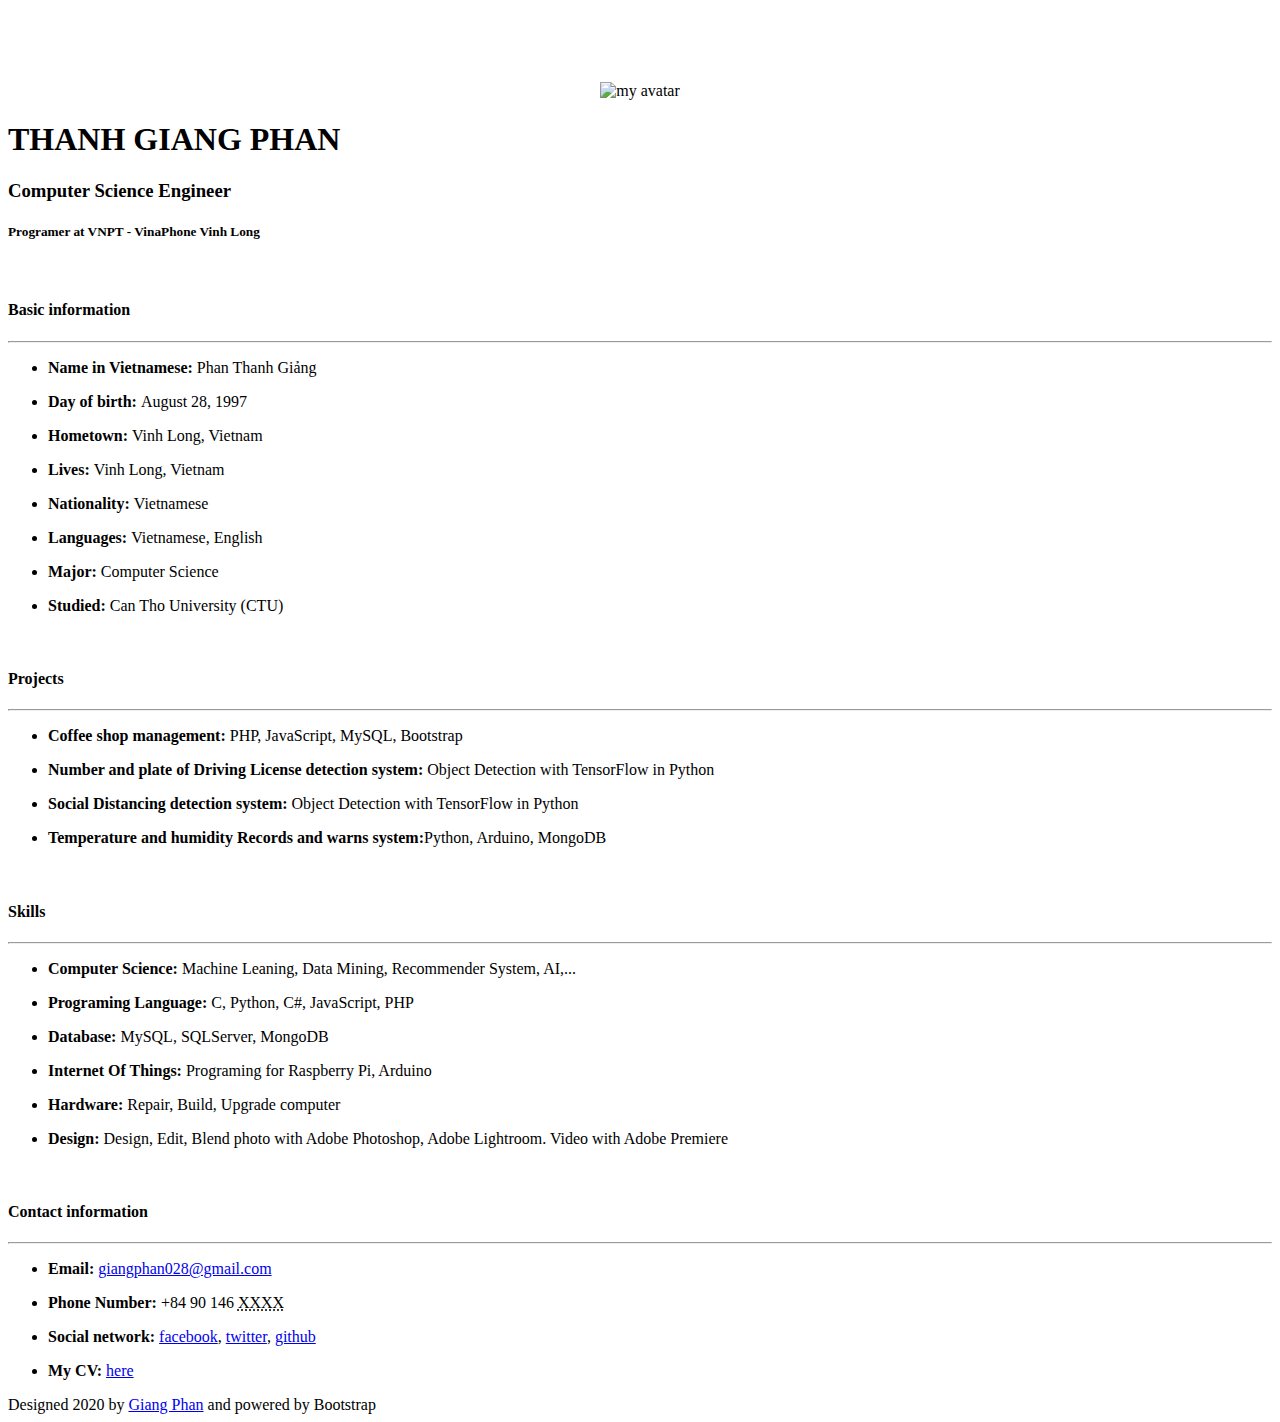
==== EN.html @ d4536cb6 "Redirect follow client IP" ====
<!doctype html>
<html lang="en">
  <head>
    <!-- Required meta tags -->
    <meta charset="utf-8">
    <meta name="viewport" content="width=device-width, initial-scale=1, shrink-to-fit=no">

    <!-- Bootstrap CSS -->
    <link rel="stylesheet" href="https://stackpath.bootstrapcdn.com/bootstrap/4.5.0/css/bootstrap.min.css" integrity="sha384-9aIt2nRpC12Uk9gS9baDl411NQApFmC26EwAOH8WgZl5MYYxFfc+NcPb1dKGj7Sk" crossorigin="anonymous">

    <style>
        .item {
            position:relative;
            padding-top:20px;
            display:inline-block;
        }
        .notify-badge{
            position: absolute;
            right: 90px;
            top:220px;
            background:white;
            text-align: center;
            border-radius: 50px 50px 50px 50px;
            /* color:white; */
            padding:5px 5px;
            font-size:20px;
        }
    </style>
    <title>Hello, world!</title>
    <!-- Image and text -->
    <nav class="navbar navbar-dark bg-dark sticky-top">
        <a class="navbar-brand" href="#">
        <img src="logo.png" height="30" class="d-inline-block align-top" alt="" loading="lazy">
            <!-- GIANG PHAN -->
        </a>
    </nav>
  </head>
  <body>
    <div class="container">
        <br>
            <div class="card text-center">
                <!-- <img src="banner.png" class="card-img-top" height="280px" alt="Giang's avatar"> -->
                <br>
                <center>    
                    <div class="col-sm-4">
                        <div class="item">
                            <!-- <span class="notify-badge"><img src="https://img.icons8.com/color/48/000000/vietnam-circular.png"/></span> -->
                            <img src="avt.jpg" class="rounded-circle" alt="my avatar" width="240px">
                      </div>
                  </div>            
                    <!-- <img src="avatar.jpg" class="rounded-circle" alt="my avatar" width="240px"> -->
                </center>
                <div class="card-body">
                    <h1>THANH GIANG PHAN</h1>
                  <p class="card-text">
                    <h3>Computer Science Engineer</h3>
                    <h5>Programer at VNPT - VinaPhone Vinh Long</h5>
                  </p>
                  <br>
                  <h4 align="left">Basic information</h4>
                  <hr>
                  <ul align="left">
                    <li>
                        <p><strong>Name in Vietnamese: </strong>Phan Thanh Giảng</p>
                    </li>
                    <li>
                        <p><strong>Day of birth: </strong>August 28, 1997</p>
                    </li>
                    <li>
                        <p><strong>Hometown: </strong>Vinh Long, Vietnam</p>
                    </li>
                    <li>
                        <p><strong>Lives: </strong>Vinh Long, Vietnam</p>
                    </li>
                    <li>
                        <p><strong>Nationality: </strong>Vietnamese</p>
                    </li>
                    <li>
                        <p><strong>Languages: </strong>Vietnamese, English</p>
                    </li>
                    <li>
                        <p><strong>Major: </strong>Computer Science</p>
                    </li>
                    <li>
                        <p><strong>Studied: </strong>Can Tho University (CTU)</p>
                    </li>
                </ul>
                <br>
                <h4 align="left">Projects</h4>
                <hr>
                <ul align="left">
                    <li>
                        <p><strong>Coffee shop management:</strong> PHP, JavaScript, MySQL, Bootstrap</p>
                    </li>
                    <li>
                        <p><strong>Number and plate of Driving License detection system:</strong> Object Detection with TensorFlow in Python</p>
                    </li>
                    <li>
                        <p><strong>Social Distancing detection system:</strong> Object Detection with TensorFlow in Python</p>
                    </li>
                    <li>
                        <p><strong>Temperature and humidity Records and warns system:</strong>Python, Arduino, MongoDB</p>
                    </li>
                </ul>
                <br>
                <h4 align="left">Skills</h4>
                <hr>
                <ul align="left">
                    <li>
                        <p><strong>Computer Science: </strong>Machine Leaning, Data Mining, Recommender System, AI,...</p>
                    </li>
                    <li>
                        <p><strong>Programing Language: </strong>C, Python, C#, JavaScript, PHP</p>
                    </li>
                    <li>
                        <p><strong>Database: </strong>MySQL, SQLServer, MongoDB</p>
                    </li>
                    <li>
                        <p><strong>Internet Of Things: </strong>Programing for Raspberry Pi, Arduino</p>
                    </li>
                    <li>
                        <p><strong>Hardware: </strong>Repair, Build, Upgrade computer</p>
                    </li>
                    <li>
                        <p><strong>Design: </strong>Design, Edit, Blend photo with Adobe Photoshop, Adobe Lightroom. Video with Adobe Premiere</p>
                    </li>
                </ul>
                <br>
                <h4 align="left">Contact information</h4>
                <hr>
                <ul align="left">
                    <li>
                        <p><strong>Email: </strong><a href="mailto:giangphan028@gmail.com">giangphan028@gmail.com</a></p>
                    </li>
                    <li>
                        <p><strong>Phone Number: </strong>+84 90 146 <abbr title="My D.O.B" class="initialism">XXXX </abbr></p>
                    </li>
                    <li>
                        <p><strong>Social network: </strong><a href="https://www.facebook.com/giangpt2808">facebook</a>, <a href="https://twitter.com/giangpt2808">twitter</a>, <a href="https://github.com/giangcse">github</a></p>
                    </li>
                    <li>
                        <p><strong>My CV: </strong><a href="CV.pdf">here</a></p>
                    </li>
                </ul>
                </div>
                <div class="card-footer text-muted">
                  Designed 2020 by <a href="https://www.facebook.com/giangpt2808">Giang Phan</a> and powered by Bootstrap
                </div>
              </div>
    </div>
    <!-- Optional JavaScript -->
    <!-- jQuery first, then Popper.js, then Bootstrap JS -->
    <script src="https://code.jquery.com/jquery-3.5.1.slim.min.js" integrity="sha384-DfXdz2htPH0lsSSs5nCTpuj/zy4C+OGpamoFVy38MVBnE+IbbVYUew+OrCXaRkfj" crossorigin="anonymous"></script>
    <script src="https://cdn.jsdelivr.net/npm/popper.js@1.16.0/dist/umd/popper.min.js" integrity="sha384-Q6E9RHvbIyZFJoft+2mJbHaEWldlvI9IOYy5n3zV9zzTtmI3UksdQRVvoxMfooAo" crossorigin="anonymous"></script>
    <script src="https://stackpath.bootstrapcdn.com/bootstrap/4.5.0/js/bootstrap.min.js" integrity="sha384-OgVRvuATP1z7JjHLkuOU7Xw704+h835Lr+6QL9UvYjZE3Ipu6Tp75j7Bh/kR0JKI" crossorigin="anonymous"></script>
  </body>
</html>
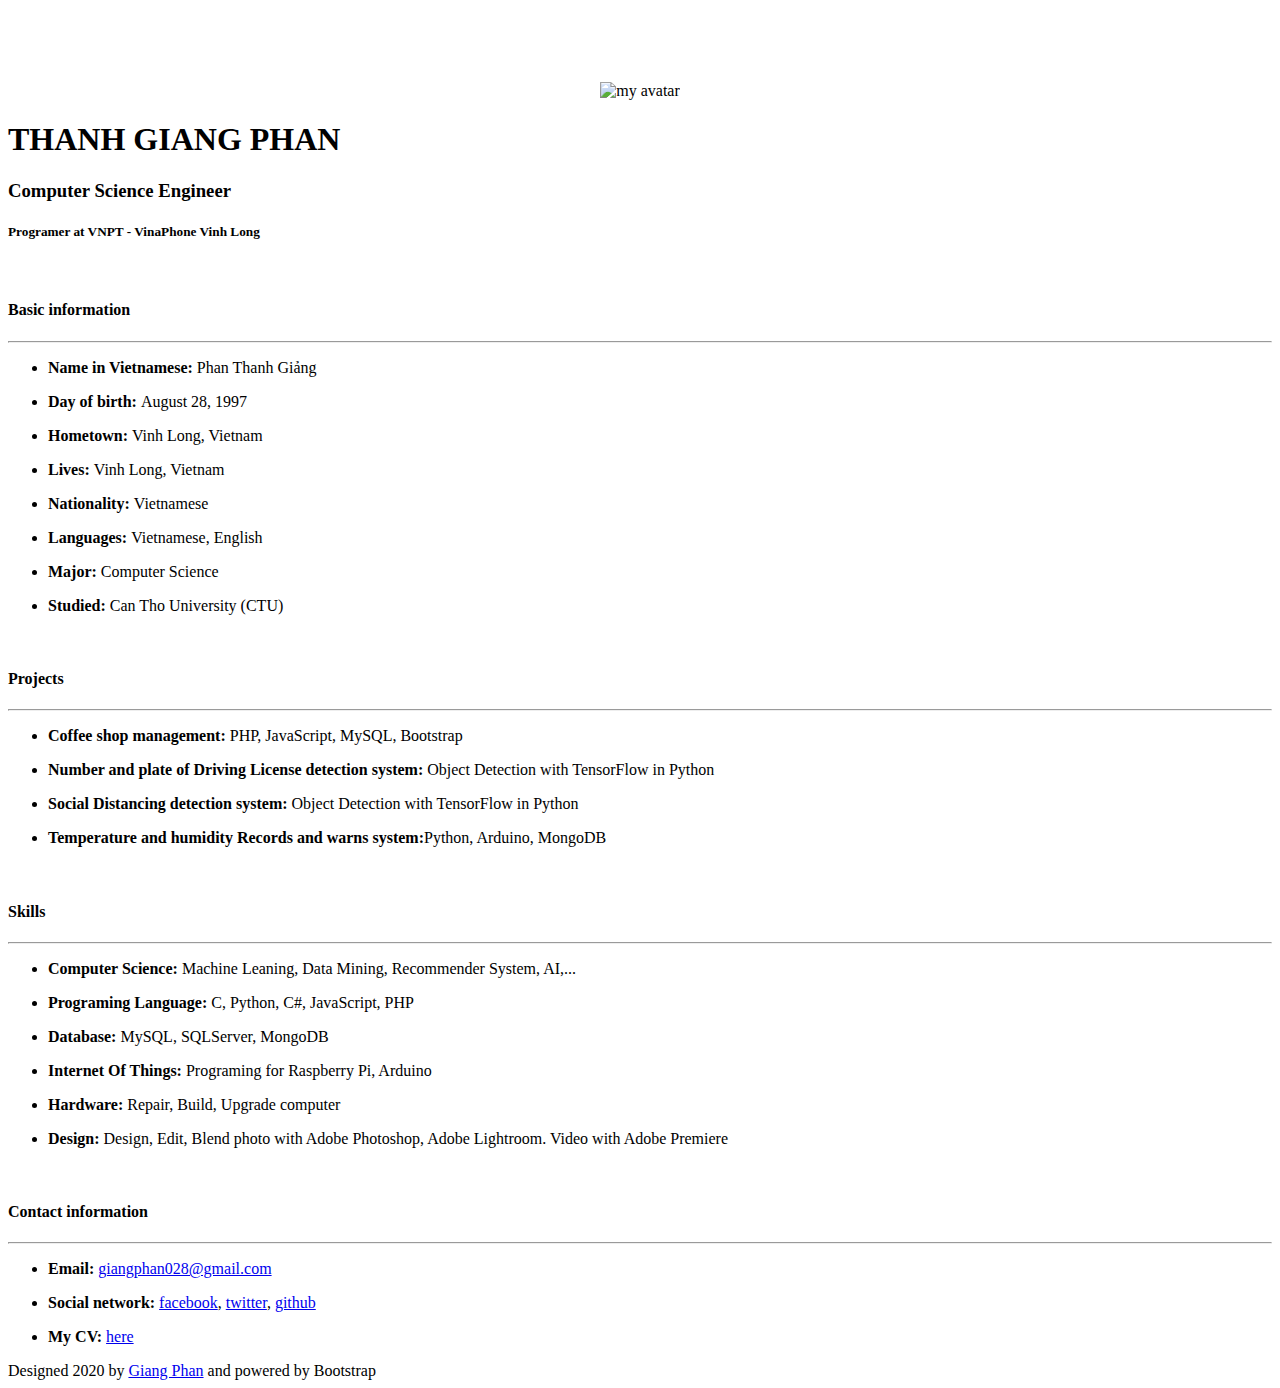
==== commit 5c0556e8: "Edit somethings" ====
--- a/EN.html
+++ b/EN.html
@@ -133,9 +133,6 @@
                         <p><strong>Email: </strong><a href="mailto:giangphan028@gmail.com">giangphan028@gmail.com</a></p>
                     </li>
                     <li>
-                        <p><strong>Phone Number: </strong>+84 90 146 <abbr title="My D.O.B" class="initialism">XXXX </abbr></p>
-                    </li>
-                    <li>
                         <p><strong>Social network: </strong><a href="https://www.facebook.com/giangpt2808">facebook</a>, <a href="https://twitter.com/giangpt2808">twitter</a>, <a href="https://github.com/giangcse">github</a></p>
                     </li>
                     <li>
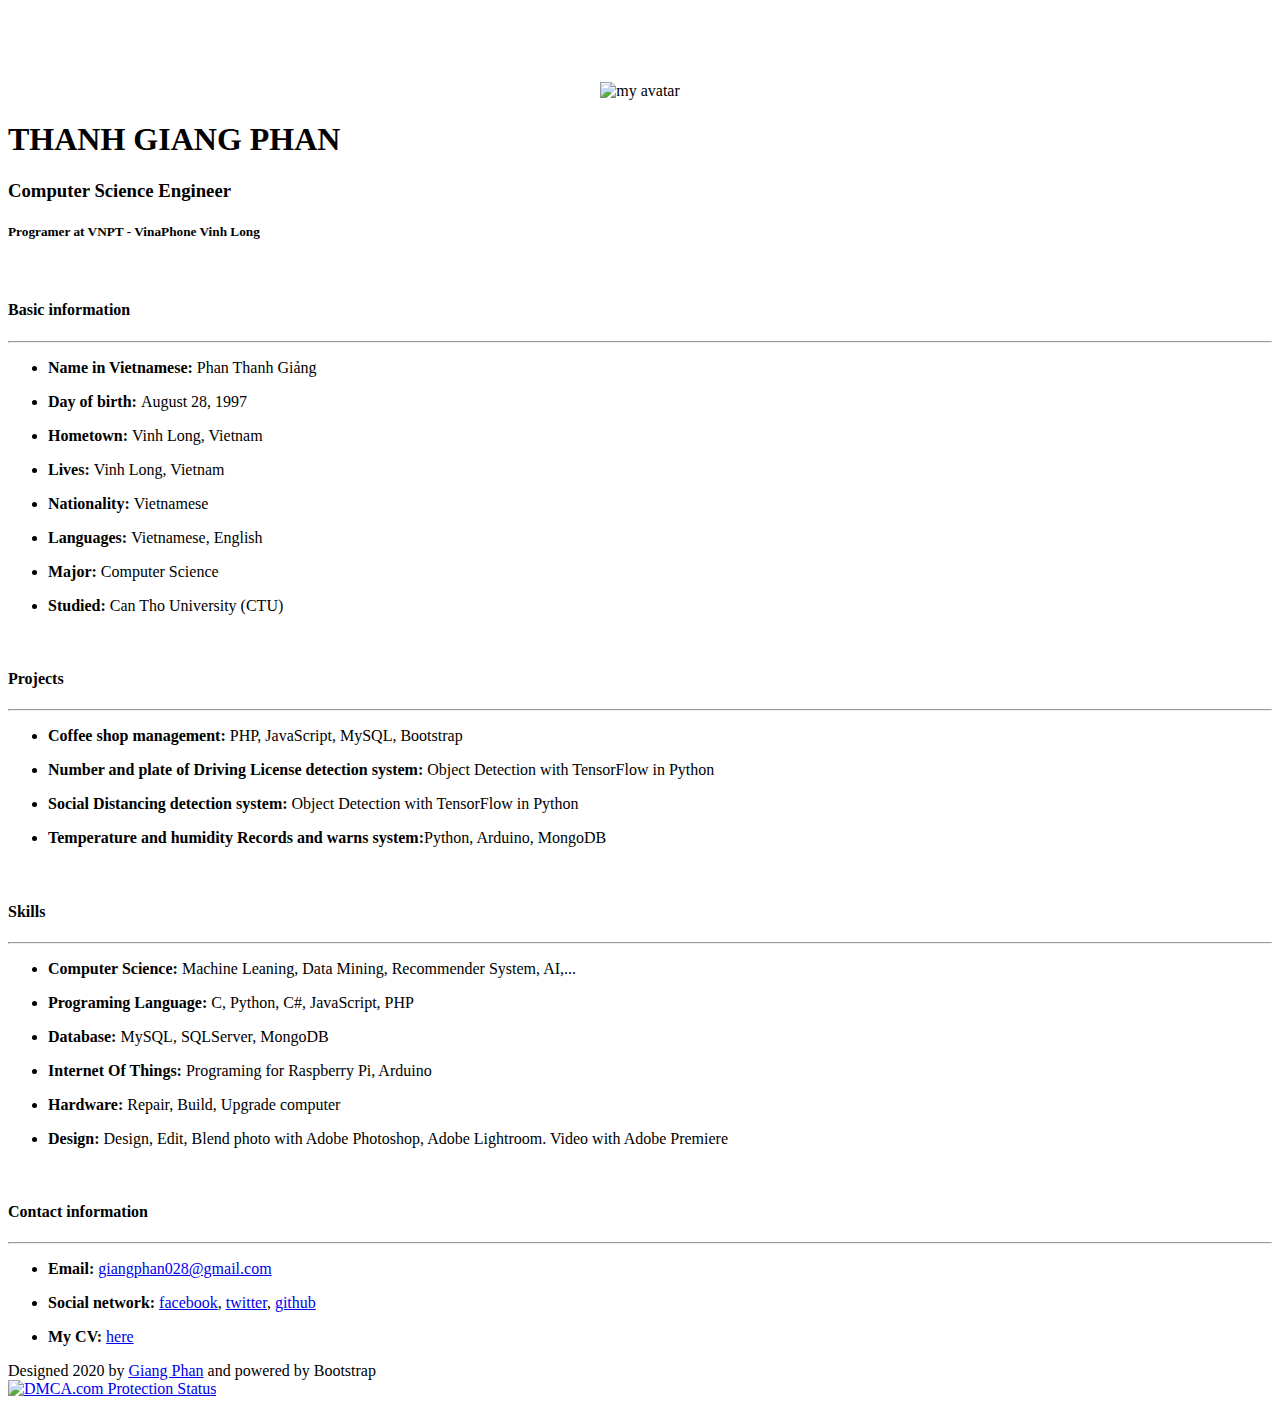
==== commit c0ddd6a8: "Add DMCA" ====
--- a/EN.html
+++ b/EN.html
@@ -142,6 +142,8 @@
                 </div>
                 <div class="card-footer text-muted">
                   Designed 2020 by <a href="https://www.facebook.com/giangpt2808">Giang Phan</a> and powered by Bootstrap
+                  <br/>
+                  <a href="//www.dmca.com/Protection/Status.aspx?ID=f19b3c38-345c-4c82-89dc-bdfe72d1a23a" title="DMCA.com Protection Status" class="dmca-badge"> <img src ="https://images.dmca.com/Badges/dmca_protected_sml_120m.png?ID=f19b3c38-345c-4c82-89dc-bdfe72d1a23a"  alt="DMCA.com Protection Status" /></a>  <script src="https://images.dmca.com/Badges/DMCABadgeHelper.min.js"> </script>
                 </div>
               </div>
     </div>
